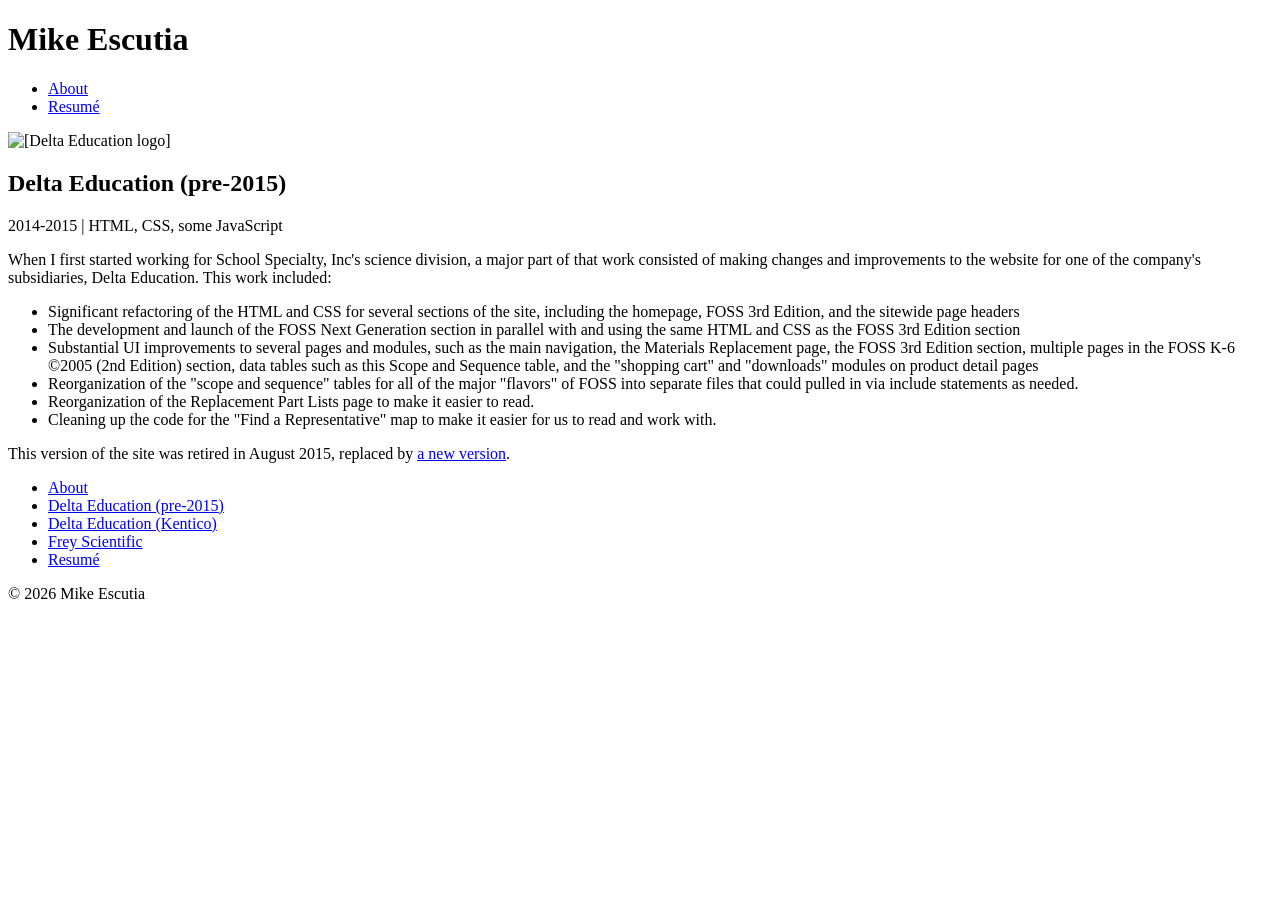
==== delta-education-pre-2015.html @ fa077485 "Add files via upload" ====
<!DOCTYPE html>
<html lang="en">
<head>
    <meta charset="UTF-8">
    <meta name="viewport" content="width=device-width, initial-scale=1.0">
    <title>Delta Education (pre-2015 version) | Mike Escutia</title>
    <link href="https://fonts.googleapis.com/css?family=Lato:100,300,400,700,900" rel="stylesheet" />
    <link href="css/style0.css" rel="stylesheet" />
</head>
<body class="project">
    <div class="headwrap">
        <header>
            <h1>Mike Escutia</h1>
            <nav class="main-nav">
                <ul>
                    <li><a href="/">About</a></li>
                    <li><a href="resume.html">Resum&eacute;</a></li>
                </ul>
            </nav>
        </header>
    </div>

    <div class="content">

		<div class="project-logo" style="max-width: 235px;">
			<img src="images/delta.png" alt="[Delta Education logo]" />
		</div>
        <h2>Delta Education (pre-2015)</h2>

		<p>2014-2015 | HTML, CSS, some JavaScript</p>

		<p>When I first started working for School Specialty, Inc's science division, a major part of that work consisted of making changes and improvements to the website for one of the company's subsidiaries, Delta Education. This work included:</p>

		<ul>
			<li>Significant refactoring of the HTML and CSS for several sections of the site, including the homepage, FOSS 3rd Edition, and the sitewide page headers</li>
			<li>The development and launch of the FOSS Next Generation section in parallel with and using the same HTML and CSS as the FOSS 3rd Edition section</li>
			<li>Substantial UI improvements to several pages and modules, such as the main navigation, the Materials Replacement page, the FOSS 3rd Edition section, multiple pages in the FOSS K-6 &copy;2005 (2nd Edition) section, data tables such as this Scope and Sequence table, and the "shopping cart" and "downloads" modules on product detail pages</li>
			<li>Reorganization of the "scope and sequence" tables for all of the major "flavors" of FOSS into separate files that could pulled in via include statements as needed.</li>
			<li>Reorganization of the Replacement Part Lists page to make it easier to read.</li>
			<li>Cleaning up the code for the "Find a Representative" map to make it easier for us to read and work with.</li>
		</ul>

        <p>This version of the site was retired in August 2015, replaced by <a href="delta-education.html">a new version</a>.</p>
    </div>

    <footer>
        <nav class="footnav">
            <ul>
                <li><a href="/">About</a></li>
                <li><a href="delta-education-pre-2015.html">Delta Education (pre-2015)</a></li>
                <li><a href="delta-education.html">Delta Education (Kentico)</a></li>
                <li><a href="frey-scientific.html">Frey Scientific</a></li>
                <li><a href="resume.html">Resum&eacute;</a></li>
            </ul>
        </nav>

        <p>&copy; 2026 Mike Escutia</p>
    </footer>
</body>
</html>
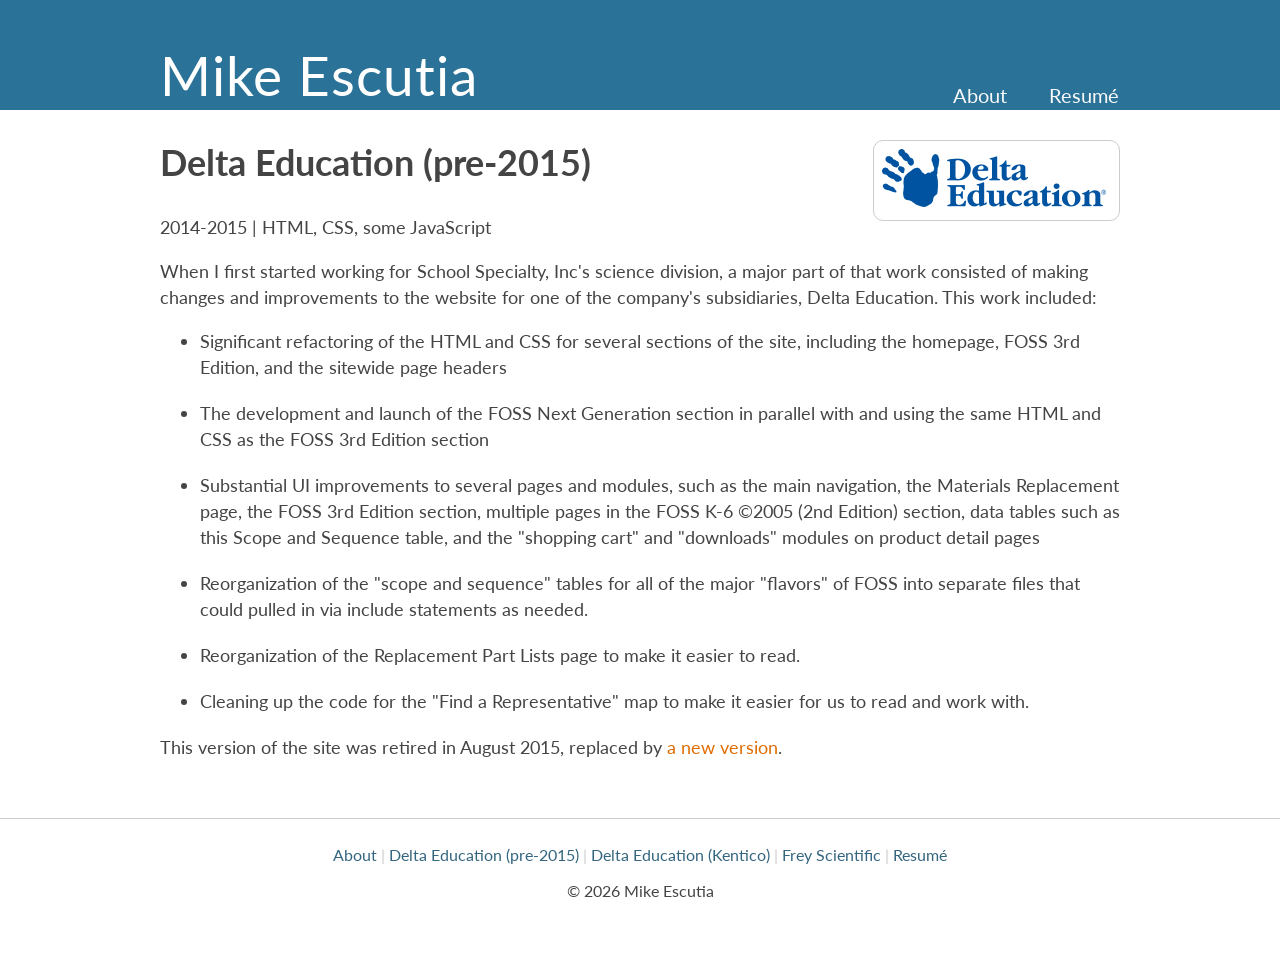
==== commit 35189eb6: "Update delta-education-pre-2015.html Link fix.  Signed-off-by: Mike Escutia <mike.escutia@gmail.com>" ====
--- a/delta-education-pre-2015.html
+++ b/delta-education-pre-2015.html
@@ -13,7 +13,7 @@
             <h1>Mike Escutia</h1>
             <nav class="main-nav">
                 <ul>
-                    <li><a href="/">About</a></li>
+                    <li><a href="index.html">About</a></li>
                     <li><a href="resume.html">Resum&eacute;</a></li>
                 </ul>
             </nav>
--- a/css/style0.css
+++ b/css/style0.css
@@ -0,0 +1,573 @@
+@charset "UTF-8";
+
+/* Import Open Sans from Google */
+@import url('https://fonts.googleapis.com/css2?family=Open+Sans&display=swap');
+
+
+/* Temporary CSS file for portfolio site redesign */
+
+html {
+    font-size: 62.5%;
+}
+
+body {
+    font-family: 'Lato', helvetica, arial, sans-serif;
+    font-weight: normal;
+    line-height: 1.5em;
+    background-color: #fff;
+/*    background-color: #fafafa; */
+    color: #444;
+    margin: 0;
+}
+
+.headwrap {
+    width: 100%;
+    padding: 30px 0 0 0;
+    background-color:  #34657F;
+    background-color: #2A7297;
+}
+
+@media (max-width: 750px) {
+    header {
+        width: 100%;
+        margin: 0;
+    }
+    h1 {
+        padding: 20px 0 40px 0;
+        margin: 0 auto;
+        font-size: 5.5rem;
+        font-weight: normal;
+        letter-spacing: 0.1rem;
+        color: #fff;
+        text-align: center;
+    }
+
+    nav.main-nav ul {
+        display: flex;
+        width: 100%;
+        flex-flow: row wrap;
+        justify-content: center;
+        align-items:last baseline;
+        list-style: none;
+        padding-left: 0;
+        margin: 0 0 0 0;
+    }
+}
+
+@media (min-width: 751px)
+{
+    header {
+        display: flex;
+        width: 75%;
+        height: 80px;
+        max-width: 960px;
+        justify-content: space-between;
+        align-items: stretch;
+        margin: 0 auto;
+    }
+
+    h1 {
+        display: flex;
+        margin: 0;
+        padding-bottom: 0;
+        font-size: 5.5rem;
+        line-height: 7rem;
+        font-weight: normal;
+        letter-spacing: 0.1rem;
+    /*    color: #34657F;
+    /*    color: #fafafa; */
+        color: #fff;
+        text-align: center;
+        align-self: flex-end;
+    }
+
+    nav.main-nav {
+        flex: 1 0 auto;
+        display: flex;
+    }
+
+    nav.main-nav ul {
+        display: flex;
+        width: 100%;
+        flex-flow: row wrap;
+        justify-content: flex-end;
+        align-items:last baseline;
+        list-style: none;
+        padding-left: 0;
+        margin: 0 0 0 0;
+    }
+}
+
+nav.main-nav ul li {
+    font-size: 2.0rem;
+    margin: 0;
+    padding: 0 20px 0.6rem 20px;
+}
+nav.main-nav ul li:last-child {
+    padding: 0 0 0 20px;
+}
+
+nav.main-nav ul li a {
+    display: block;
+    padding: 0px 1px;
+    text-decoration: none;
+    border-top: thin solid transparent;
+    border-bottom: thin solid transparent;
+    border-collapse:collapse;
+    border-radius: 0;
+    color: #444;
+    color: #fafafa;
+}
+
+nav.main-nav ul li a:hover {
+    border-bottom: thin solid #fafafa;
+}
+
+nav.main-nav ul li.this a {
+    border-top: thin solid #ddd;
+    border-left: thin solid #ddd;
+    border-right: thin solid #ddd;
+    border-radius: 7px 7px 0 0;
+}
+
+
+.content {
+    width: 75%;
+    max-width: 960px;
+    margin: 5px auto;
+    padding: 0 0 30px 0;
+}
+
+.content h2 {
+    font-size: 3.6rem;
+    line-height: 4.4rem;
+    color: #444;
+}
+
+.content h2.hi {
+    padding-bottom: 1rem;
+}
+.content h3 {
+    font-size: 2.6rem;
+    line-height: 3.4rem;
+}
+.content h4 {
+    font-size: 2.0rem;
+    line-height: 2.8rem;
+}
+
+.content p {
+    font-size: 1.8rem;
+    line-height: 2.6rem;
+    margin: 0 0 1em 0;
+}
+
+.content .note {
+    width: calc(100% - 20px);
+    margin: 40px 0;
+    font-style: italic;
+}
+
+.content .note h3 {
+    display: inline;
+    font-size: 2rem;
+    font-weight: normal;
+    font-style: normal;
+    letter-spacing: 0.2rem;
+    margin: 0;
+    background-color: #34657F;
+    color: #fff;
+    padding: 5px 10px 0 10px;
+}
+.content .note p {
+    width: 100%;
+    padding: 10px 0 10px 10px;
+    margin: 0 0 2rem 0;
+    background-color: #ededed;
+    border-left: 10px solid #34657F;
+}
+.content a {
+    color: #e06c00;
+    text-decoration: none;
+}
+
+.content a:hover {
+    text-decoration: underline;
+}
+
+.content ul li {
+    font-size: 1.8rem;
+    line-height: 2.6rem;
+    margin-bottom: 2.0rem;
+}
+
+.intro {
+    padding-top: 60px;
+}
+
+.intro h2 {
+    margin-top: 0;
+    margin-bottom: 1.6rem;
+}
+.intro p.readmore {
+    font-size: 1.2rem;
+    text-align: right;
+}
+.intro p.readmore a {
+    color: #34657F;
+    background-color: #e1e1e1;
+    text-decoration: none;
+    padding: 5px 7px;
+    border-radius: 7px;
+}
+
+
+/* Setting up Flexbox for the work projects list. */
+
+@media (max-width: 800px) {
+    .work-wrapper {
+        display: flex;
+        flex-flow: column wrap;
+        justify-content: flex-start;
+        align-content: center;
+        margin-top: 50px;
+    }
+
+    .work-wrapper .project {
+        display: flex;
+        flex: 1 0 auto;
+        flex-direction: column;
+        align-items: center;
+        justify-content: flex-start;
+        text-align: center;
+        padding-bottom: 30px;
+    }
+}
+
+@media (min-width: 801px) {
+    .work-wrapper {
+        display: flex;
+        flex-flow: row wrap;
+        justify-content: flex-start;
+        align-content: center;
+        margin-top: 50px;
+    }
+
+    .work-wrapper .project {
+        display: flex;
+        flex: 1 0 300px;
+        flex-direction: column;
+        align-items: center;
+        justify-content: flex-start;
+        text-align: center;
+    }
+}
+
+/*
+.work-wrapper .project:not(:first-child) {
+    border-left: thin solid #ddd;
+}
+*/
+
+
+
+/* Styles for the individual project pages. */
+
+@media (max-width: 750px) {
+    body.project .content .project-logo {
+        padding: 5px;
+        border: thin solid #ccc;
+        border-radius: 10px;
+        margin: 40px auto 20px auto;
+    }
+}
+
+@media (min-width: 751px) {
+    body.project .content .project-logo {
+        float: right;
+        padding: 5px;
+        border: thin solid #ccc;
+        border-radius: 10px;
+    }
+}
+
+/*
+body.project .content .project-logo img {
+}
+*/
+
+body.project .content figure {
+    width: 100%;
+    max-width: 960px;
+    margin: 20px auto;
+    padding: 20px 0;
+}
+body.project .content figure img {
+    width: 100%;
+}
+body.project .content figure figcaption {
+    font-size: 1.6rem;
+    line-height: 2.0rem;
+    font-style: italic;
+    text-align: right;
+}
+
+
+body.project .content .screenshot img {
+    border: thin solid #444;
+}
+body.project .content .screenshot p.caption {
+    margin: 0;
+    font-size: 1.6rem;
+    line-height: 2.0rem;
+    font-style: italic;
+    text-align: center;
+}
+
+.img-responsive {
+    display: block;
+    height: auto;
+    max-width: 100%;
+}
+
+
+@media (max-width: 350px)
+{
+    body.project .content .subproject {
+        width: 100%;
+    }
+
+    .content .subproject .screenshot {
+        width: 100%;
+    }
+}
+
+
+@media (min-width: 351px)
+{
+    body.project .content .subproject .screenshot.single {
+        width: 70.5882353%;
+        margin: 20px auto;
+    }
+
+    body.project .content .subproject .screenshot_wrapper {
+        display: flex;
+        flex-flow: row wrap;
+        justify-content:space-around;
+        align-items: flex-start;
+        align-content: space-between;
+        width: 84.7058824%;
+/*        width: 130%; */
+        margin: 20px auto;
+    }
+    body.project .content .subproject .screenshot_wrapper .screenshot {
+        flex: 1 0 auto;
+        margin-bottom: 20px;
+    }
+}
+
+
+
+/* Resume page */
+
+#resume {
+    clear: both;
+    margin: 0 auto;
+}
+
+.content#resume ul li {
+    font-size: 1.8rem;
+    line-height: 2.6rem;
+    margin-bottom: 0px;
+}
+
+@media screen and (max-width: 720px) {
+
+	#resume h3 {
+		font-size: 2.2rem;
+		margin: 30px 0 20px 0;
+		padding-top: 10px;
+		border-top-width: thin;
+		border-top-style: solid;
+	}
+
+	#resume .skills {
+		width: 85%;
+		margin: 20px auto 50px auto;
+	}
+
+	#resume #skills ul {
+		margin-top: 0;
+		margin-bottom: 0;
+	}
+
+	#resume .position, #resume .school {
+		margin: 20px 0;
+		padding: 0 0 20px 0;
+		border-bottom-width: thin;
+		border-bottom-style: solid;
+	}
+
+	#resume h4 {
+		margin-bottom: 0;
+	}
+
+	#resume .position .when, #resume .school .when {
+		margin: 0;
+		font-style: italic;
+	}
+}  /* End (screen, max-width: 720px) */
+
+
+@media screen and (min-width: 720px) and (max-width: 1020px) {
+
+	#resume h3 {
+        font-size: 2.2rem;
+		margin: 30px 0 40px 0;
+		padding-top: 10px;
+		border-top-width: thin;
+		border-top-style: solid;
+	}
+
+	#resume .skills {
+		width: 85%;
+		margin: 20px auto 50px auto;
+	}
+
+	#resume #skills ul {
+		margin-top: 0;
+		margin-bottom: 0;
+	}
+
+	#resume .position, #resume .school {
+		margin: 20px 0;
+		padding: 0 0 20px 0;
+		border-bottom-width: thin;
+		border-bottom-style: solid;
+	}
+
+	#resume h4 {
+		margin-bottom: 0;
+	}
+
+	#resume .position .when, #resume .school .when {
+		margin: 0;
+		font-style: italic;
+		white-space: nowrap;
+	}
+}  /* End (screen, max-width: 960px) */
+
+
+
+@media screen and (min-width: 1020px) {
+	#resume {
+        width: 93.75%;
+		max-width: 960px;
+	}
+
+	#resume h3 {
+        font-size: 2.6rem;
+		margin: 40px 0 40px 0;
+		padding-top: 10px;
+		border-top-width: thin;
+		border-top-style: solid;
+	}
+
+	#resume .skills, #resume .experience, #resume .education {
+		width: 90%;
+		margin: 20px 0 50px 10%;
+	}
+
+	#resume .position, #resume .school {
+		margin: 40px 0;
+		padding: 0 0 30px 0;
+	}
+	#resume .position:not(:last-child), #resume .school:not(:last-child) {
+		border-bottom-width: thin;
+		border-bottom-style: solid;
+    }
+
+    /* Position title, school name */
+    #resume .position-title-dates {
+        display: flex;
+        width: 100%;
+        flex-flow: row wrap;
+        justify-content: space-between;
+        align-content: flex-start;
+    }
+    #resume .position-title-dates > *, #resume .school > * {
+		margin: 0;
+    }
+
+    #resume .position .when, #resume .school .when {
+		font-style: italic;
+        line-height: inherit;
+        color: #777;
+        margin: 0;
+	}
+
+    #resume .position .org {
+        margin-top: 0;
+    }
+
+
+
+}  /* End (screen, max-width: 960px) */
+
+
+
+
+/* The footer */
+
+footer {
+    width: 100%;
+    font-size: 1.6rem;
+    line-height: 2.0rem;
+    /* border-top: 1px solid #34657F; */
+    border-top: thin solid #ccc;
+    text-align: center;
+    margin: 10px 0 30px 0;
+    padding: 10px 0 30px 0;
+}
+body#home footer {
+    border-top: none;
+}
+
+footer nav.footnav ul {
+    list-style: none;
+    padding-left: 0;
+}
+footer nav.footnav ul li {
+    display: inline;
+}
+footer nav.footnav ul li a {
+    color: #34657F;
+    text-decoration: none;
+}
+footer nav.footnav ul li a:hover {
+    border-bottom: thin solid #34657F;
+}
+
+footer nav.footnav ul li:not(:last-child)::after {
+    color: #ccc;
+    content: " | ";
+}
+
+/*
+footer p {
+}
+*/
+
+
+/* Colophon */
+
+.content#colophon h2 {
+    margin-bottom: 0;
+}
+
+.content#colophon h3.subhead {
+    font-size: 2.2rem;
+    line-height: 3rem;
+    font-weight: normal;
+    margin-top: 0;
+}
